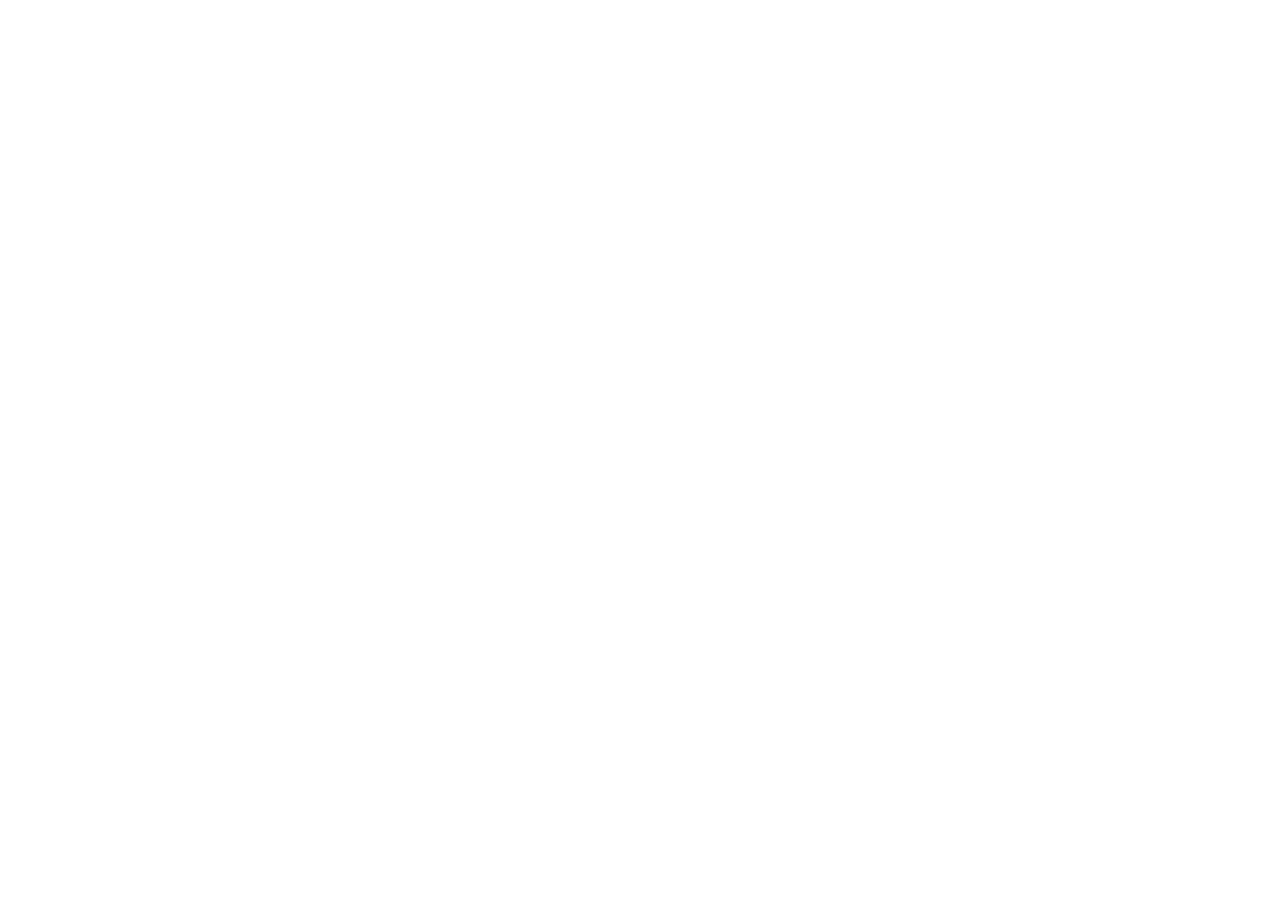
==== detailsPage.html @ c90cda5a "added home" ====
<!DOCTYPE html>
<html lang="en">

<head>
    <meta charset="UTF-8">
    <meta name="viewport" content="width=device-width, initial-scale=1.0">
    <title>Additional Information</title>
</head>

<body>

</body>

</html>
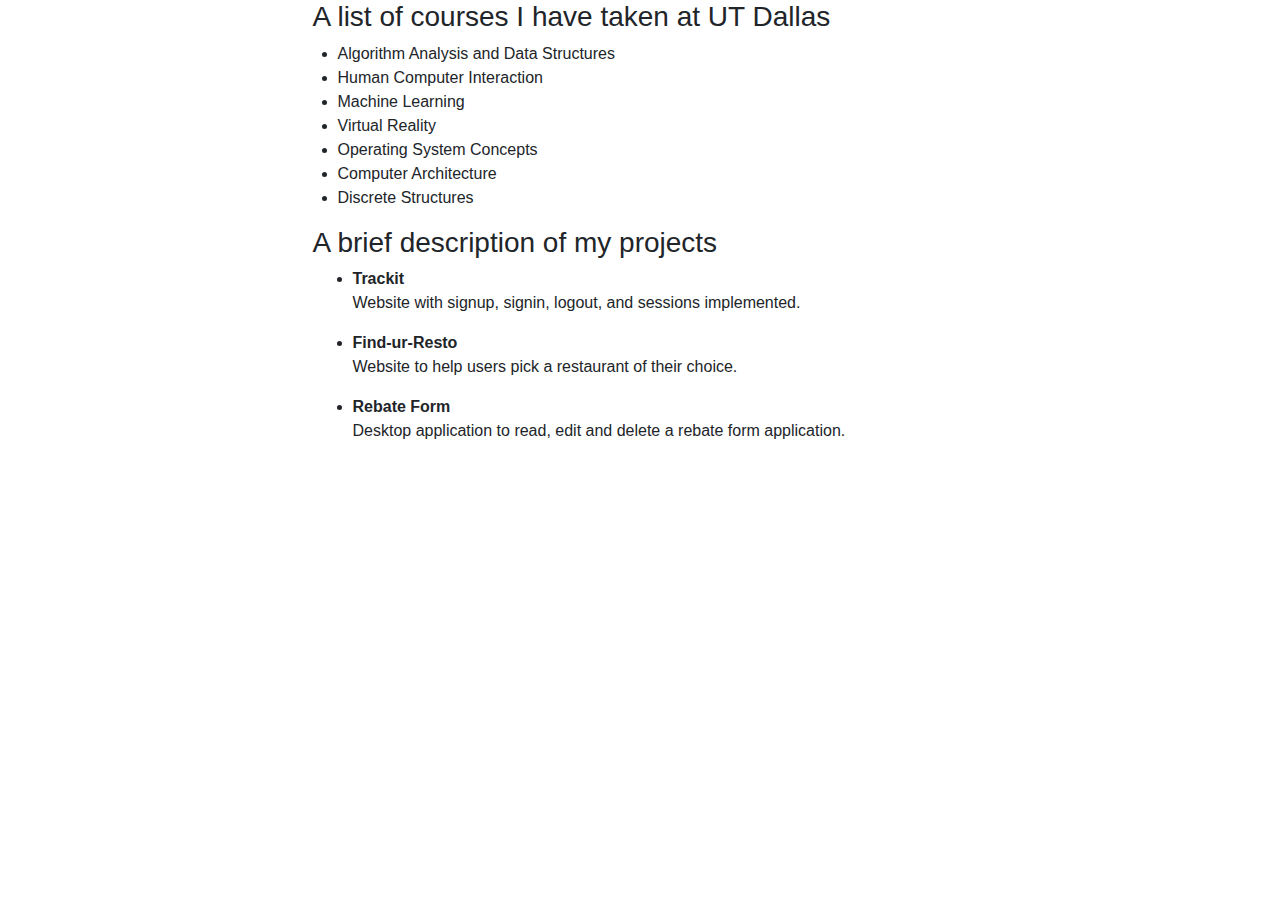
==== commit c0974c57: "fixed home page" ====
--- a/detailsPage.html
+++ b/detailsPage.html
@@ -5,10 +5,63 @@
     <meta charset="UTF-8">
     <meta name="viewport" content="width=device-width, initial-scale=1.0">
     <title>Additional Information</title>
+    <link rel="stylesheet" href="https://stackpath.bootstrapcdn.com/bootstrap/4.3.1/css/bootstrap.min.css"
+        integrity="sha384-ggOyR0iXCbMQv3Xipma34MD+dH/1fQ784/j6cY/iJTQUOhcWr7x9JvoRxT2MZw1T" crossorigin="anonymous">
+    <link rel="stylesheet" href="./CSS/detailsPage.css">
 </head>
 
 <body>
+    <div class="row">
+        <div class="col-md-3"></div>
+        <div class="col-md-6">
+            <div class="row">
+                <h3>A list of courses I have taken at UT Dallas</h3>
+                <div class="row">
+                    <ul>
+                        <li>Algorithm Analysis and Data Structures</li>
+                        <li>Human Computer Interaction</li>
+                        <li>Machine Learning</li>
+                        <li>Virtual Reality</li>
+                        <li>Operating System Concepts</li>
+                        <li>Computer Architecture</li>
+                        <li>Discrete Structures</li>
+                    </ul>
+                </div>
+            </div>
+            <div class="row">
+                <h3>A brief description of my projects</h3>
+            </div>
+            <div class="row">
+                <ul>
+                    <li>
+                        <b>Trackit</b><br>
+                        <p>Website with signup, signin, logout, and sessions implemented.</p>
+                    </li>
+                    <li>
+                        <b>Find-ur-Resto</b><br>
+                        <p>Website to help users pick a restaurant of their choice.</p>
+                    </li>
+                    <li>
+                        <b>Rebate Form</b><br>
+                        <p>Desktop application to read, edit and delete a rebate form application.</p>
+                    </li>
+                </ul>
+            </div>
+        </div>
+        <div class="col-md-3"></div>
+    </div>
 
+
+    <script src="./JavaScript/detailsPage.js"></script>
+    <script src="https://code.jquery.com/jquery-3.3.1.slim.min.js"
+        integrity="sha384-q8i/X+965DzO0rT7abK41JStQIAqVgRVzpbzo5smXKp4YfRvH+8abtTE1Pi6jizo"
+        crossorigin="anonymous"></script>
+    <script src="https://cdnjs.cloudflare.com/ajax/libs/popper.js/1.14.7/umd/popper.min.js"
+        integrity="sha384-UO2eT0CpHqdSJQ6hJty5KVphtPhzWj9WO1clHTMGa3JDZwrnQq4sF86dIHNDz0W1"
+        crossorigin="anonymous"></script>
+    <script src="https://stackpath.bootstrapcdn.com/bootstrap/4.3.1/js/bootstrap.min.js"
+        integrity="sha384-JjSmVgyd0p3pXB1rRibZUAYoIIy6OrQ6VrjIEaFf/nJGzIxFDsf4x0xIM+B07jRM"
+        crossorigin="anonymous"></script>
 </body>
 
 </html>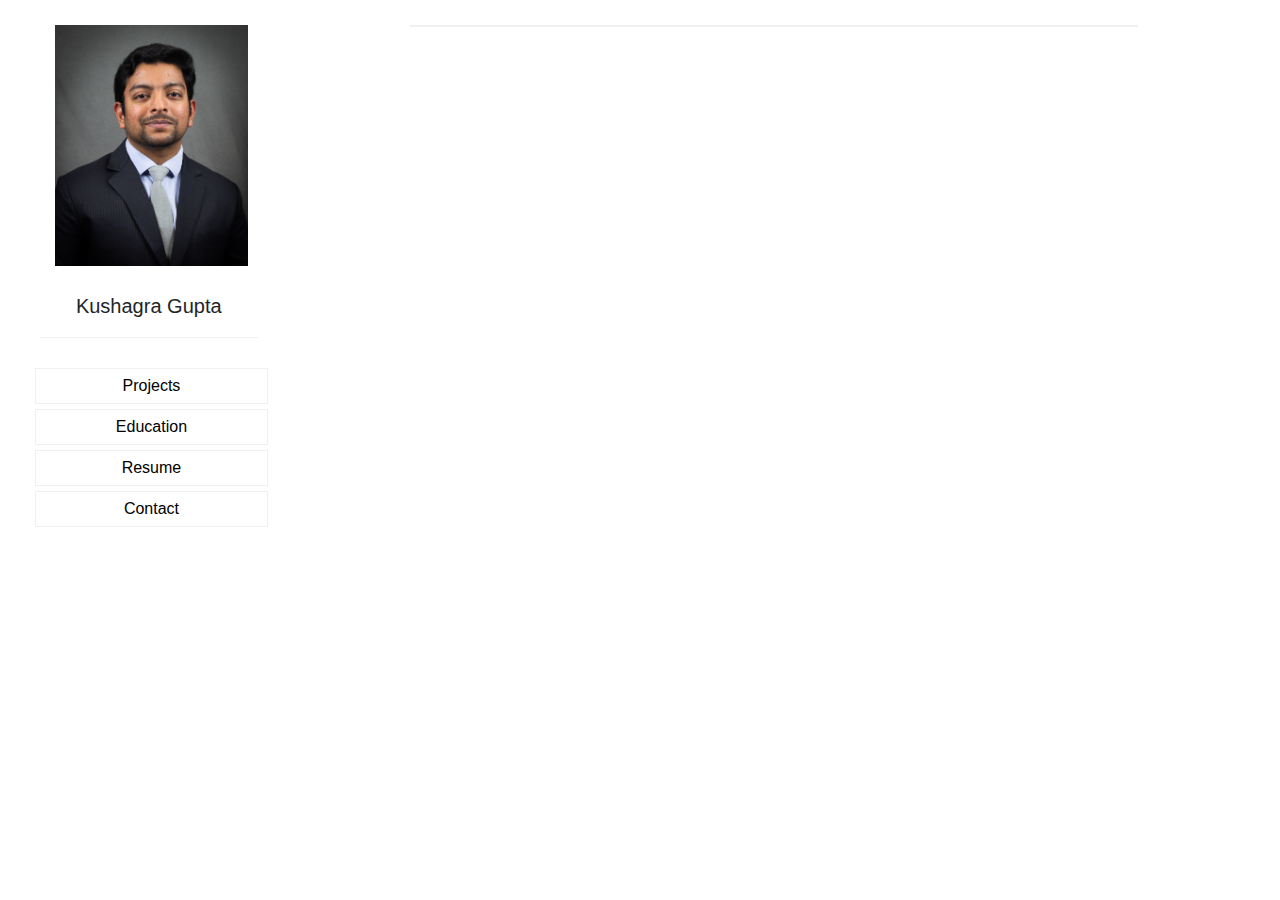
==== commit 034c6166: "Home page done!" ====
--- a/detailsPage.html
+++ b/detailsPage.html
@@ -12,43 +12,71 @@
 
 <body>
     <div class="row">
-        <div class="col-md-3"></div>
-        <div class="col-md-6">
+        <!-- Side Nav Bar -->
+        <div class="col-md-3" id="column1">
+            <!-- Profile Photo -->
             <div class="row">
-                <h3>A list of courses I have taken at UT Dallas</h3>
-                <div class="row">
-                    <ul>
-                        <li>Algorithm Analysis and Data Structures</li>
-                        <li>Human Computer Interaction</li>
-                        <li>Machine Learning</li>
-                        <li>Virtual Reality</li>
-                        <li>Operating System Concepts</li>
-                        <li>Computer Architecture</li>
-                        <li>Discrete Structures</li>
-                    </ul>
+                <div class="col-md-1"></div>
+                <div class="col-md-10">
+                    <img src="./Images/gKushagra.jpg" alt="Profile Photo" id="profile-photo">
                 </div>
+                <div class="col-md-1"></div>
             </div>
+            <!-- Name -->
             <div class="row">
-                <h3>A brief description of my projects</h3>
+                <div class="col-md-2"></div>
+                <div class="col-md-8" id="name">
+                    <p>Kushagra Gupta</p>
+                </div>
+                <div class="col-md-2"></div>
             </div>
+            <!-- Navigation List -->
             <div class="row">
-                <ul>
-                    <li>
-                        <b>Trackit</b><br>
-                        <p>Website with signup, signin, logout, and sessions implemented.</p>
-                    </li>
-                    <li>
-                        <b>Find-ur-Resto</b><br>
-                        <p>Website to help users pick a restaurant of their choice.</p>
-                    </li>
-                    <li>
-                        <b>Rebate Form</b><br>
-                        <p>Desktop application to read, edit and delete a rebate form application.</p>
-                    </li>
-                </ul>
+                <div class="col-md-1"></div>
+                <div class="col-md-10" id="nav-col">
+                    <nav>
+                        <!-- List -->
+                        <ul id="nav-list">
+                            <li><a href="javascript:window.onclick=displayProjects()">Projects</a></li>
+                            <li><a href="javascript:window.onclick=displayEducation()">Education</a></li>
+                            <li><a href="./Docs/pdf1.pdf" target="_blank">Resume</a></li>
+                            <li><a href="https://docs.google.com/forms/d/e/1FAIpQLScT75h-GG0wehBKPcu_jERbolat1wQvJ2ZDGEKmkwfT-PGYhg/viewform?embedded=true"
+                                    target="_black">Contact</a>
+                            </li>
+                        </ul>
+                        <!-- Drop down list -->
+                        <select name="nav-select" onchange="selectClick()" id="nav-select">
+                            <option value="projects">Projects</option>
+                            <option value="education">Education</option>
+                            <option value="resume">Resume</option>
+                            <option value="contact">Contact</option>
+                        </select>
+                    </nav>
+                </div>
+                <div class="col-md-1"></div>
             </div>
         </div>
-        <div class="col-md-3"></div>
+        <!-- Information display area -->
+        <div class="col-md-8">
+            <div class="row">
+                <div class="col-md-1"></div>
+                <div class="col-md-10" id="info-display">
+                    <!-- Projects -->
+                    <div class="row" id="projects">
+                        <h1>Projects</h1>
+                    </div>
+                    <!-- Education -->
+                    <div class="row" id="education">
+                        
+                    </div>
+                </div>
+                <div class="col-md-1"></div>
+            </div>
+        </div>
+        <div class="col-md-1"></div>
+    </div>
+    <div class="row">
+        
     </div>
 
 
--- a/CSS/detailsPage.css
+++ b/CSS/detailsPage.css
@@ -0,0 +1,74 @@
+/* Navigation panel styling */
+/* name */
+#name {
+  text-align: center;
+  font-size: 20px;
+  align-content: center;
+  border-bottom: 1px solid #efefef;
+}
+
+/* Navigation column div */
+#nav-col {
+  text-align: center;
+  margin-top: 25px;
+}
+
+/* Drop Down Display None */
+nav select {
+  display: none;
+}
+
+/* When display screen size is below 960px */
+@media (max-width: 768px) {
+  nav ul {
+    display: none;
+  }
+
+  nav select {
+    display: inline-block;
+    max-width: 100%;
+  }
+}
+/* select tag */
+nav select {
+  border: 1px solid #efefef;
+  border-radius: 5px;
+  padding: 10px;
+}
+/* Profile photo */
+#profile-photo {
+  padding: 25px;
+  max-width: 100%;
+  max-height: 100%;
+  display: block;
+}
+/* ul list */
+#nav-list {
+  list-style-type: none;
+  padding: 0;
+}
+/* list item */
+ul li {
+  padding: 5px;
+  margin: 5px;
+  border: 1px solid #efefef;
+}
+/* a tag */
+ul li a {
+  color: black;
+  text-decoration: none;
+}
+/* ul list item on hover */
+ul li a:hover {
+  color: #336699;
+  text-decoration: none;
+}
+
+/* Information display area styling */
+
+#info-display {
+  margin: 25px;
+  border: 1px solid #efefef;
+  height: 100%;
+}
+
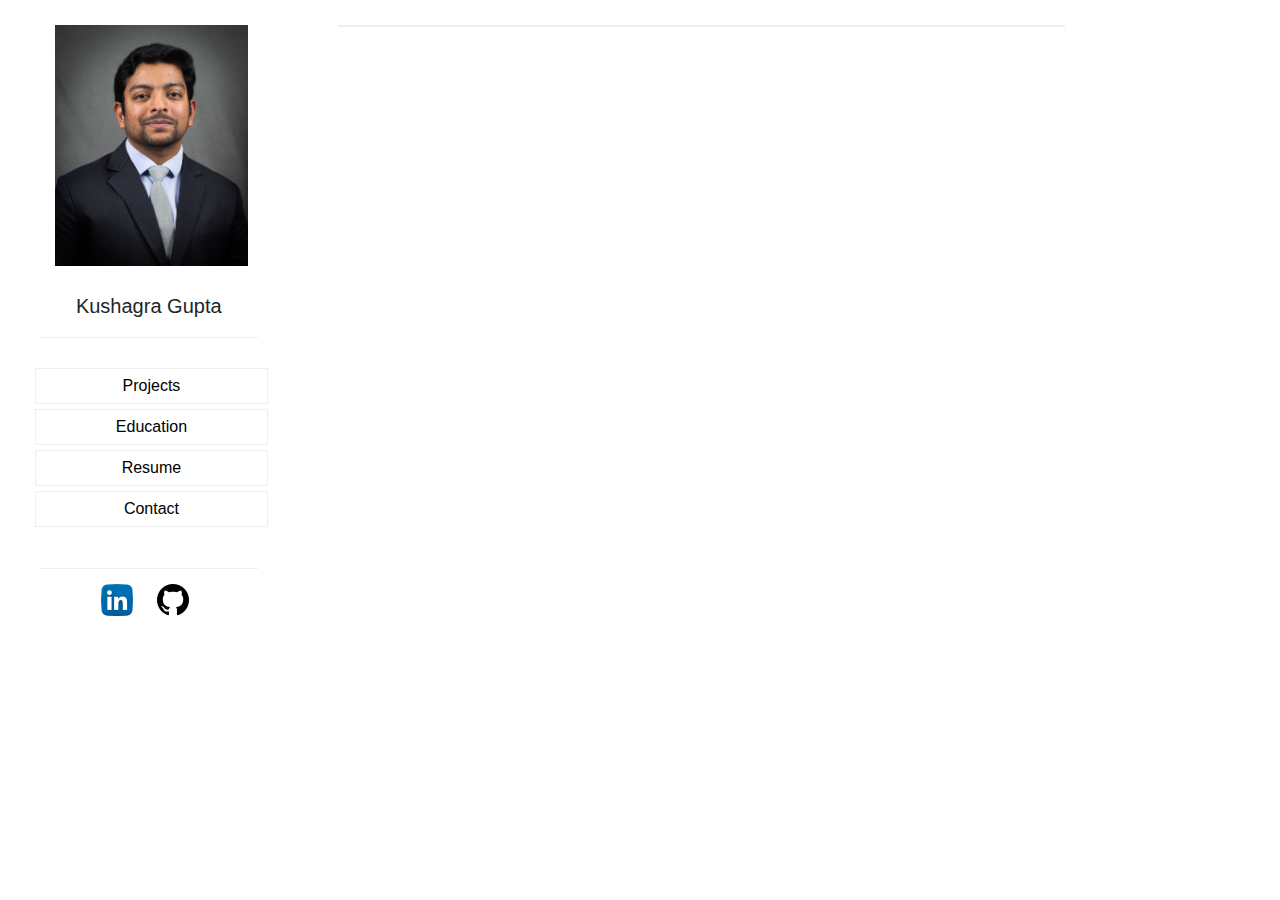
==== commit 739302bd: "Second page projects left" ====
--- a/detailsPage.html
+++ b/detailsPage.html
@@ -4,7 +4,8 @@
 <head>
     <meta charset="UTF-8">
     <meta name="viewport" content="width=device-width, initial-scale=1.0">
-    <title>Additional Information</title>
+    <link rel="icon" href="./Images/profile.ico" type="ico">
+    <title>Profile</title>
     <link rel="stylesheet" href="https://stackpath.bootstrapcdn.com/bootstrap/4.3.1/css/bootstrap.min.css"
         integrity="sha384-ggOyR0iXCbMQv3Xipma34MD+dH/1fQ784/j6cY/iJTQUOhcWr7x9JvoRxT2MZw1T" crossorigin="anonymous">
     <link rel="stylesheet" href="./CSS/detailsPage.css">
@@ -55,11 +56,34 @@
                 </div>
                 <div class="col-md-1"></div>
             </div>
+            <!-- Social media Icons -->
+            <div class="row">
+                <div class="col-md-2"></div>
+                <div class="col-md-8" id="social-media-icons">
+                    <div class="row">
+                        <div class="col-md-2"></div>
+                        <div class="col-md-8" id="icons-subdiv">
+                            <ul id="footer-list">
+                                <li>
+                                    <a href="https://www.linkedin.com/in/kushagragupta95" target="_blank"><img
+                                            src="./Images/linkedin.png"></a>
+                                </li>
+                                <li>
+                                    <a href="https://github.com/gKushagra" target="_blank"><img
+                                            src="./Images/github.png"></a>
+                                </li>
+                            </ul>
+                        </div>
+                        <div class="col-md-2"></div>
+                    </div>
+                </div>
+                <div class="col-md-2"></div>
+            </div>
         </div>
         <!-- Information display area -->
         <div class="col-md-8">
             <div class="row">
-                <div class="col-md-1"></div>
+                <div class="col-md-"></div>
                 <div class="col-md-10" id="info-display">
                     <!-- Projects -->
                     <div class="row" id="projects">
@@ -67,7 +91,38 @@
                     </div>
                     <!-- Education -->
                     <div class="row" id="education">
-                        
+                        <h3>College</h3><br>
+                        <ul id="clg-list">
+                            <li><b>The University of Texas at Dallas</b><br>Master of Science in Computer
+                                Science<br>Spring
+                                2021</li>
+                        </ul>
+                        <br>
+                        <br>
+                        <h3>Courses</h3><br>
+                        <ul id="courses-list">
+                            <li>Algorithm Analysis and Data Structures</li>
+                            <li>Machine Learning</li>
+                            <li>Human Computer Interaction</li>
+                            <li>Virtual Reality</li>
+                            <li>Operating System Concepts</li>
+                            <li>Computer Architecture</li>
+                            <li>Discrete Structures</li>
+                        </ul>
+                        <br>
+                        <br>
+                        <h3>Organizations</h3><br>
+                        <ul id="org-list">
+                            <li>Active member of the Association for Computing Machinery.</li>
+                            <li>Active member of the User Experience Club.</li>
+                            <li>Active member of the Artificial Intelligence Society.</li>
+                        </ul>
+                        <br>
+                        <br>
+                        <h3>Workshops</h3><br>
+                        <ul id="workshops-list">
+                            <li>Full Stack Web Development Workshop, Thanksgiving break, Fall 2019.</li>
+                        </ul>
                     </div>
                 </div>
                 <div class="col-md-1"></div>
@@ -75,10 +130,6 @@
         </div>
         <div class="col-md-1"></div>
     </div>
-    <div class="row">
-        
-    </div>
-
 
     <script src="./JavaScript/detailsPage.js"></script>
     <script src="https://code.jquery.com/jquery-3.3.1.slim.min.js"
--- a/CSS/detailsPage.css
+++ b/CSS/detailsPage.css
@@ -72,3 +72,41 @@
   height: 100%;
 }
 
+/* Social media icons list */
+#social-media-icons {
+  margin-top: 25px;
+  border-top: 1px solid #efefef;
+}
+
+#footer-list {
+  list-style-type: none;
+  padding: 0;
+  margin: 0;
+  align-content: center;
+}
+
+#footer-list li {
+  border: none;
+  display: inline-block;
+}
+
+/* Subdivision */
+#icons-subdiv {
+  margin-top: 5px;
+}
+
+/* Education div */
+#education {
+  padding: 25px;
+  overflow: scroll;
+  max-height: 700px;
+}
+
+#clg-list,
+#courses-list,
+#org-list,
+#workshops-list {
+  list-style-type: none;
+  padding: 0;
+  margin: 0;
+}
